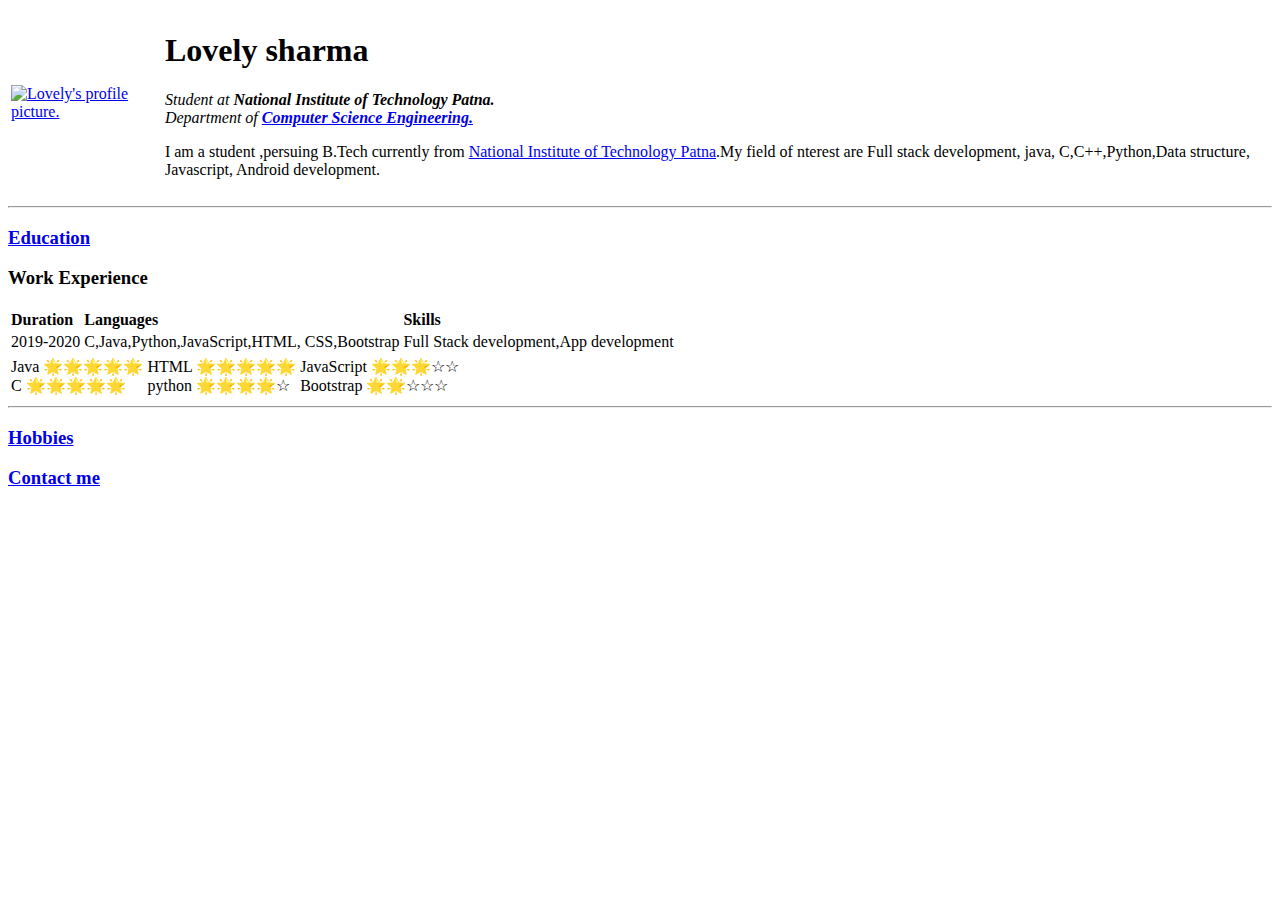
==== index.html @ 125e6780 "Add files via upload" ====
<!DOCTYPE html>
<html lang="en" dir="ltr">
  <head>
    <meta charset="utf-8">
    <title>😇Lovely's Personal site</title>
  </head>
  <body>
    <table>
      <tr cellspacing="20px">
        <td><a href="#"><img src="rani.jpg"height="200px" alt="Lovely's profile picture."></a></td>
        <td>    <h1>Lovely sharma</h1>
            <p><em>Student at <strong>National Institute of Technology
              Patna.</strong><br>
              Department of <strong><a href="#">Computer Science Engineering.</a></strong>
              <br>
            </em></p>
            <p>I am a student ,persuing B.Tech currently from <a href="#">National Institute of Technology Patna</a>.My field of nterest are Full stack development, java, C,C++,Python,Data structure, Javascript,
              Android development.
            </p></td>
      </tr>
    </table>
    <hr>
    <h3><a href="education.html">Education</a></h3>
     <h3>Work Experience</h3>
     <table>
       <thead>
       <tr>
         <td><strong>Duration</strong></td>
         <td><strong>Languages</strong></td>
         <td><strong>Skills</strong></td>
       </tr>
     </thead>
     <tbody>
       <tr>
         <td>2019-2020</td>
         <td>C,Java,Python,JavaScript,HTML,
           CSS,Bootstrap</td>
         <td>Full Stack development,App development</td>
       </tr>
     </tbody>
     </table>
     <table>
       <tr>
       <td>Java 🌟🌟🌟🌟🌟
       <br>C 🌟🌟🌟🌟🌟</td>
       <td>HTML 🌟🌟🌟🌟🌟
       <br> python 🌟🌟🌟🌟☆</td>
       <td>JavaScript 🌟🌟🌟☆☆
       <br>Bootstrap 🌟🌟☆☆☆</td></tr>
     </table>
     <hr>
    <h3><a href="my_hobbies.html">Hobbies</a></h3>
    <h3><a href="contact.html">Contact me</a></h3>


  </body>
</html>
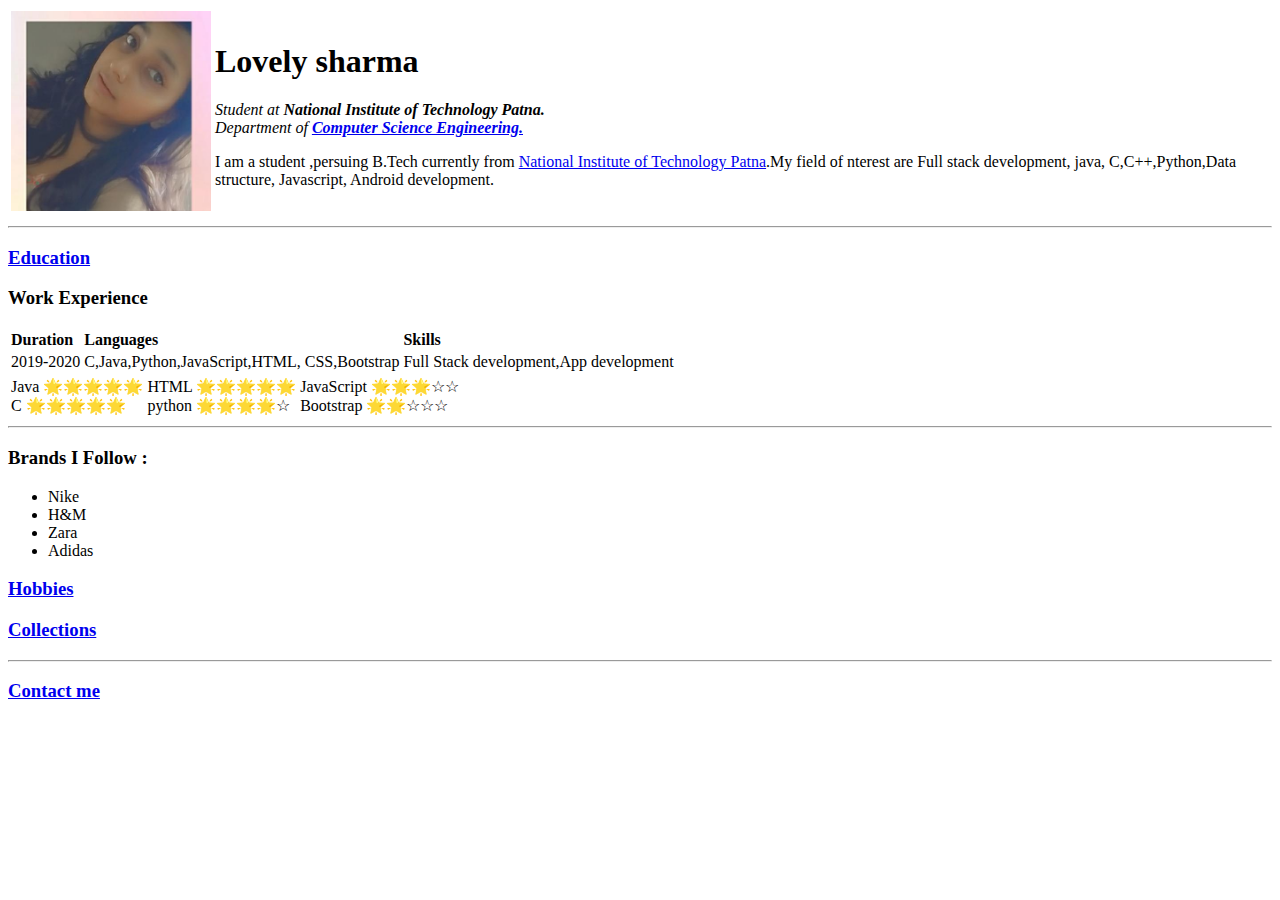
==== commit c8777a68: "Update index.html" ====
--- a/index.html
+++ b/index.html
@@ -3,7 +3,24 @@
   <head>
     <meta charset="utf-8">
     <title>😇Lovely's Personal site</title>
+    <link rel="stylesheet" href="style.css">
+    <link rel="icon" href="favicon 2.ico">
   </head>
+  <!--- INTERNAL CSS
+  <style media="screen">
+    body{
+      background-color:#FEE8FB;
+    }
+    hr{
+      background-color:white;
+      border-style: none;
+      height:2px;
+    }
+  </style>
+  ---->
+
+
+  <!---body style="background-color:#FEE8FB"  -> inline CSS--->
   <body>
     <table>
       <tr cellspacing="20px">
@@ -49,9 +66,20 @@
        <br>Bootstrap 🌟🌟☆☆☆</td></tr>
      </table>
      <hr>
+     <div class="">
+       <h3>Brands I Follow :</h3>
+       <ul>
+         <li>Nike</li>
+         <li>	H&M</li>
+         <li>Zara</li>
+         <li>Adidas</li>
+       </ul>
+     </div>
     <h3><a href="my_hobbies.html">Hobbies</a></h3>
+    <h3><a href="selfies.html">Collections</a></h3>
+    <hr>
     <h3><a href="contact.html">Contact me</a></h3>
-
 
   </body>
 </html>
+
